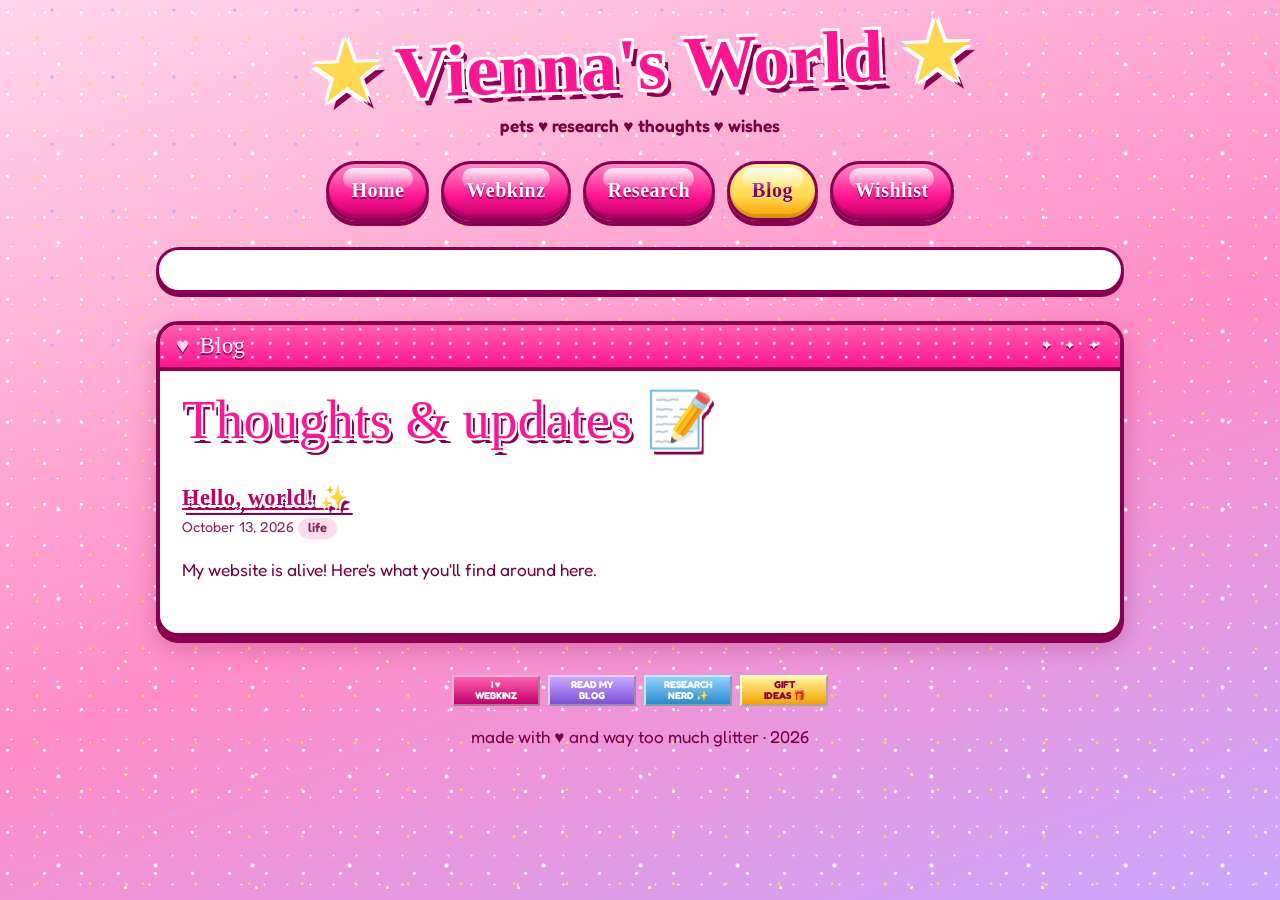
==== blog/index.html @ 93151ae9 "Sparkly pink Webkinz-nostalgia personal site Home, Webkinz, research, blog and wishlist pages with a" ====
<!doctype html>
<html lang="en">
<head>
  <meta charset="utf-8">
  <meta name="viewport" content="width=device-width, initial-scale=1">
  <title>Blog ✨ Vienna's World</title>
  <link rel="icon" href="../images/favicon.svg" type="image/svg+xml">
  <link rel="preconnect" href="https://fonts.googleapis.com">
  <link rel="preconnect" href="https://fonts.gstatic.com" crossorigin>
  <link href="https://fonts.googleapis.com/css2?family=Chewy&family=Fredoka:wght@400;600;700&display=swap" rel="stylesheet">
  <link rel="stylesheet" href="../css/style.css">
</head>
<body data-page="blog" data-root="../">
<div class="page">
  <div id="site-header"></div>
  <main>
    <section class="window">
      <h2 class="window-title">Blog <span class="dots" aria-hidden="true">✦ ✦ ✦</span></h2>
      <div class="window-body">
        <h1>Thoughts &amp; updates 📝</h1>
        <ul class="item-list" id="post-list"></ul>
      </div>
    </section>
  </main>
  <div id="site-footer"></div>
</div>
<script src="../js/data.js"></script>
<script src="../js/site.js"></script>
</body>
</html>
---- css/style.css ----
/* =========================================================
   ✨ Vienna's World — main stylesheet ✨
   Everything cute lives here. Start with the colors below:
   change a variable once and it updates the whole site.
   ========================================================= */

:root {
  /* pinks */
  --pink-50:  #fff0f7;
  --pink-100: #ffd6ea;
  --pink-200: #ffb3d9;
  --pink-300: #ff8cc6;
  --pink-400: #ff5fae;
  --pink-500: #ff1493;   /* same hot pink as the Shiny dashboard */
  --pink-700: #c2006b;
  --pink-900: #7a0044;   /* text color: dark enough to read on pink */

  /* accents */
  --lilac:  #c9a7ff;
  --sky:    #8fd3ff;
  --gold:   #ffd84d;
  --white:  #ffffff;

  --text:      var(--pink-900);
  --outline:   #8a0050;          /* chunky Webkinz-style outlines */
  --radius:    22px;
  --shadow:    0 6px 0 var(--outline), 0 10px 24px rgba(122, 0, 68, .25);

  --font-display: "Chewy", "Comic Sans MS", cursive;
  --font-body:    "Fredoka", "Trebuchet MS", sans-serif;
}

/* ---------- base ---------- */

* { box-sizing: border-box; }

html { scroll-behavior: smooth; }

body {
  margin: 0;
  min-height: 100vh;
  font-family: var(--font-body);
  font-size: 1.08rem;
  line-height: 1.6;
  color: var(--text);
  background-color: var(--pink-200);
  /* glitter: a few layers of tiny dots at different sizes */
  background-image:
    radial-gradient(circle at 20% 30%, rgba(255,255,255,.95) 0 1.2px, transparent 2px),
    radial-gradient(circle at 70% 80%, rgba(255,216,77,.9) 0 1px, transparent 1.8px),
    radial-gradient(circle at 50% 50%, rgba(255,255,255,.7) 0 .8px, transparent 1.4px),
    radial-gradient(circle at 85% 15%, rgba(201,167,255,.9) 0 1.2px, transparent 2px),
    linear-gradient(160deg, var(--pink-100), var(--pink-300) 55%, var(--lilac));
  background-size: 37px 41px, 53px 47px, 23px 29px, 61px 67px, 100% 100%;
  background-attachment: fixed;
}

/* twinkle layer on top of the glitter */
body::before {
  content: "";
  position: fixed;
  inset: 0;
  pointer-events: none;
  z-index: 0;
  background-image:
    radial-gradient(circle, rgba(255,255,255,1) 0 1.5px, transparent 2.5px),
    radial-gradient(circle, rgba(255,240,180,1) 0 1px, transparent 2px);
  background-size: 97px 89px, 131px 113px;
  background-position: 10px 20px, 60px 40px;
  animation: twinkle 3.5s ease-in-out infinite alternate;
}

@keyframes twinkle {
  from { opacity: .15; }
  to   { opacity: .9;  }
}

a { color: var(--pink-700); font-weight: 600; text-decoration-thickness: 2px; text-underline-offset: 3px; }
a:hover { color: var(--pink-500); }

img { max-width: 100%; }

h1, h2, h3 {
  font-family: var(--font-display);
  font-weight: 400;
  letter-spacing: .5px;
  line-height: 1.15;
  color: var(--pink-500);
  text-shadow:
    2px 2px 0 var(--white), -2px -2px 0 var(--white),
    2px -2px 0 var(--white), -2px 2px 0 var(--white),
    4px 5px 0 var(--outline);
}
h1 { font-size: clamp(2.2rem, 6vw, 3.4rem); margin: .2em 0; }
h2 { font-size: clamp(1.6rem, 4vw, 2.2rem); margin: .4em 0 .3em; }
h3 { font-size: 1.4rem; margin: .4em 0 .2em; }

/* ---------- layout ---------- */

.page {
  position: relative;
  z-index: 1;
  max-width: 1000px;
  margin: 0 auto;
  padding: 0 16px 48px;
}

.grid {
  display: grid;
  gap: 24px;
  grid-template-columns: repeat(auto-fit, minmax(260px, 1fr));
}

/* ---------- header + logo ---------- */

.site-header { text-align: center; padding: 28px 0 8px; }

.logo {
  display: inline-block;
  font-family: var(--font-display);
  font-size: clamp(2.6rem, 9vw, 4.6rem);
  line-height: 1;
  text-decoration: none;
  color: var(--pink-500);
  text-shadow:
    3px 3px 0 var(--white), -3px -3px 0 var(--white),
    3px -3px 0 var(--white), -3px 3px 0 var(--white),
    0 3px 0 var(--white), 0 -3px 0 var(--white),
    6px 8px 0 var(--outline);
  transform: rotate(-2deg);
  transition: transform .25s;
}
.logo:hover { color: var(--pink-400); transform: rotate(1deg) scale(1.04); }
.logo .star { display: inline-block; color: var(--gold); animation: spin 4s linear infinite; }

@keyframes spin { to { transform: rotate(360deg); } }

.tagline {
  margin: 10px 0 0;
  font-weight: 600;
  color: var(--pink-900);
}

/* ---------- glossy Webkinz-style buttons ---------- */

.nav {
  display: flex;
  flex-wrap: wrap;
  justify-content: center;
  gap: 12px;
  margin: 22px 0 18px;
}

.btn {
  position: relative;
  display: inline-block;
  padding: 10px 22px 12px;
  border: 3px solid var(--outline);
  border-radius: 999px;
  font-family: var(--font-display);
  font-size: 1.25rem;
  letter-spacing: .5px;
  color: var(--white);
  text-decoration: none;
  text-shadow: 0 2px 0 var(--outline);
  background: linear-gradient(to bottom, var(--pink-300), var(--pink-500) 60%, var(--pink-700));
  box-shadow: 0 5px 0 var(--outline), inset 0 -4px 0 rgba(0,0,0,.12);
  cursor: pointer;
  transition: transform .1s, box-shadow .1s, filter .2s;
}
/* the shiny highlight across the top */
.btn::after {
  content: "";
  position: absolute;
  top: 4px; left: 14%; right: 14%;
  height: 38%;
  border-radius: 999px;
  background: linear-gradient(rgba(255,255,255,.85), rgba(255,255,255,.1));
  pointer-events: none;
}
.btn:hover   { color: var(--white); filter: brightness(1.08) saturate(1.15); transform: translateY(-2px); }
.btn:active  { transform: translateY(4px); box-shadow: 0 1px 0 var(--outline); }
.btn.is-current { background: linear-gradient(to bottom, #fff59a, var(--gold) 60%, #f5a300); color: var(--outline); text-shadow: 0 1px 0 var(--white); }

.btn-sm { font-size: 1rem; padding: 6px 16px 8px; border-width: 2px; box-shadow: 0 3px 0 var(--outline); }
.btn-sky   { background: linear-gradient(to bottom, #c7ecff, var(--sky) 60%, #3fa9e6); }
.btn-lilac { background: linear-gradient(to bottom, #eadbff, var(--lilac) 60%, #9a6ef0); }

/* ---------- scrolling ticker ---------- */

.ticker {
  overflow: hidden;
  white-space: nowrap;
  border: 3px solid var(--outline);
  border-radius: 999px;
  background: var(--white);
  box-shadow: 0 4px 0 var(--outline);
  margin-bottom: 28px;
  font-weight: 600;
}
.ticker span {
  display: inline-block;
  padding: 6px 0 6px 100%;
  animation: scroll 22s linear infinite;
}
@keyframes scroll { to { transform: translateX(-100%); } }

/* ---------- windows (the main content boxes) ---------- */

.window {
  background: var(--white);
  border: 4px solid var(--outline);
  border-radius: var(--radius);
  box-shadow: var(--shadow);
  margin-bottom: 28px;
  overflow: hidden;
}
.window-title {
  display: flex;
  align-items: center;
  gap: 10px;
  margin: 0;
  padding: 8px 16px;
  font-family: var(--font-display);
  font-size: 1.4rem;
  font-weight: 400;
  color: var(--white);
  text-shadow: 0 2px 0 var(--outline);
  background:
    radial-gradient(circle at 12% 30%, rgba(255,255,255,.8) 0 1px, transparent 2px) 0 0 / 18px 14px,
    linear-gradient(var(--pink-400), var(--pink-500));
  border-bottom: 4px solid var(--outline);
}
.window-title::before { content: "♥"; color: var(--pink-100); }
.window-title .dots { margin-left: auto; letter-spacing: 4px; font-size: .9rem; }
.window-body { padding: 18px 22px; }
.window-body > :first-child { margin-top: 0; }
.window-body > :last-child  { margin-bottom: 0; }

.window.sky   .window-title { background: linear-gradient(#b8e6ff, var(--sky)); }
.window.lilac .window-title { background: linear-gradient(#e2d0ff, var(--lilac)); }

/* ---------- pet adoption cards ---------- */

.pet-card {
  position: relative;
  text-align: center;
  background: var(--pink-50);
  border: 3px dashed var(--pink-400);
  border-radius: var(--radius);
  padding: 18px 16px 16px;
  transition: transform .2s;
}
.pet-card:hover { transform: rotate(-1.5deg) scale(1.03); }
.pet-card .emoji { font-size: 3.4rem; line-height: 1; display: block; }
.pet-card img { width: 140px; height: 140px; object-fit: cover; border-radius: 50%; border: 4px solid var(--white); box-shadow: 0 0 0 3px var(--pink-400); }
.pet-card h3 { margin-bottom: 4px; }
.pet-card .ribbon {
  position: absolute;
  top: 10px; right: -6px;
  padding: 2px 12px;
  background: var(--gold);
  color: var(--outline);
  font-weight: 700;
  font-size: .8rem;
  border: 2px solid var(--outline);
  border-radius: 6px 0 0 6px;
}
.pet-facts { list-style: none; padding: 0; margin: 8px 0 0; font-size: .95rem; }
.pet-facts li { padding: 2px 0; }

/* ---------- stat bubbles ---------- */

.stats { display: flex; flex-wrap: wrap; gap: 14px; justify-content: center; }
.stat {
  min-width: 130px;
  text-align: center;
  padding: 10px 16px;
  background: var(--pink-50);
  border: 3px solid var(--pink-400);
  border-radius: 18px;
}
.stat b { display: block; font-family: var(--font-display); font-weight: 400; font-size: 2rem; color: var(--pink-500); }

/* ---------- lists: research, blog, wishlist ---------- */

.item-list { list-style: none; padding: 0; margin: 0; }
.item-list > li {
  padding: 14px 0;
  border-bottom: 3px dotted var(--pink-200);
}
.item-list > li:last-child { border-bottom: 0; }
.item-list .meta { font-size: .9rem; opacity: .85; }
.item-list .actions { display: flex; flex-wrap: wrap; gap: 8px; margin-top: 8px; }

.tag {
  display: inline-block;
  padding: 0 10px;
  margin-right: 4px;
  font-size: .8rem;
  font-weight: 600;
  background: var(--pink-100);
  border-radius: 999px;
}

.wish-filters { display: flex; flex-wrap: wrap; gap: 8px; margin-bottom: 8px; }
.wish-filters button { font-family: var(--font-body); }
.wish-price { font-weight: 700; color: var(--pink-500); }
.wish-priority { color: var(--gold); text-shadow: 0 1px 0 var(--outline); letter-spacing: 2px; }

.note {
  padding: 12px 16px;
  background: #fffbe0;
  border: 3px solid var(--gold);
  border-radius: 16px;
}

/* ---------- blog post body ---------- */

.post-body p { margin: 0 0 1em; }
.post-body img { border-radius: 16px; border: 4px solid var(--pink-200); }
.post-body blockquote {
  margin: 1em 0;
  padding: 8px 18px;
  border-left: 6px solid var(--pink-300);
  background: var(--pink-50);
  border-radius: 0 16px 16px 0;
}

/* ---------- embedded dashboard ---------- */

.embed {
  width: 100%;
  height: 720px;
  border: 0;
  border-radius: 14px;
  background: var(--pink-50);
}

/* ---------- footer + 88x31 buttons ---------- */

.site-footer { text-align: center; padding: 10px 0 30px; position: relative; z-index: 1; }
.badges { display: flex; flex-wrap: wrap; justify-content: center; gap: 8px; margin-bottom: 12px; }
.badge {
  width: 88px; height: 31px;
  display: inline-flex; align-items: center; justify-content: center;
  font: 700 10px/1.1 var(--font-body);
  text-align: center;
  text-transform: uppercase;
  color: var(--white);
  text-decoration: none;
  border: 2px outset var(--pink-200);
  background: linear-gradient(var(--pink-400), var(--pink-700));
}
.badge:nth-child(2) { background: linear-gradient(var(--lilac), #7b4fd6); border-color: #e2d0ff; }
.badge:nth-child(3) { background: linear-gradient(var(--sky), #2a8ccf); border-color: #c7ecff; }
.badge:nth-child(4) { background: linear-gradient(#fff59a, #f5a300); color: var(--outline); border-color: #fffbe0; }
.badge:hover { color: var(--white); filter: brightness(1.1); }

/* ---------- sparkle cursor trail (made in js/site.js) ---------- */

.sparkle {
  position: fixed;
  z-index: 9999;
  pointer-events: none;
  font-size: 16px;
  transform: translate(-50%, -50%);
  animation: sparkle-fade .8s ease-out forwards;
}
@keyframes sparkle-fade {
  from { opacity: 1; transform: translate(-50%, -50%) scale(1) rotate(0deg); }
  to   { opacity: 0; transform: translate(-50%, 20px) scale(.3) rotate(180deg); }
}

/* ---------- small screens ---------- */

@media (max-width: 600px) {
  .window-body { padding: 14px 16px; }
  .embed { height: 560px; }
  .btn { font-size: 1.1rem; padding: 8px 16px 10px; }
}

/* people who've asked their device for less motion get a calmer site */
@media (prefers-reduced-motion: reduce) {
  *, *::before, *::after { animation: none !important; transition: none !important; }
  .ticker span { padding-left: 16px; }
}
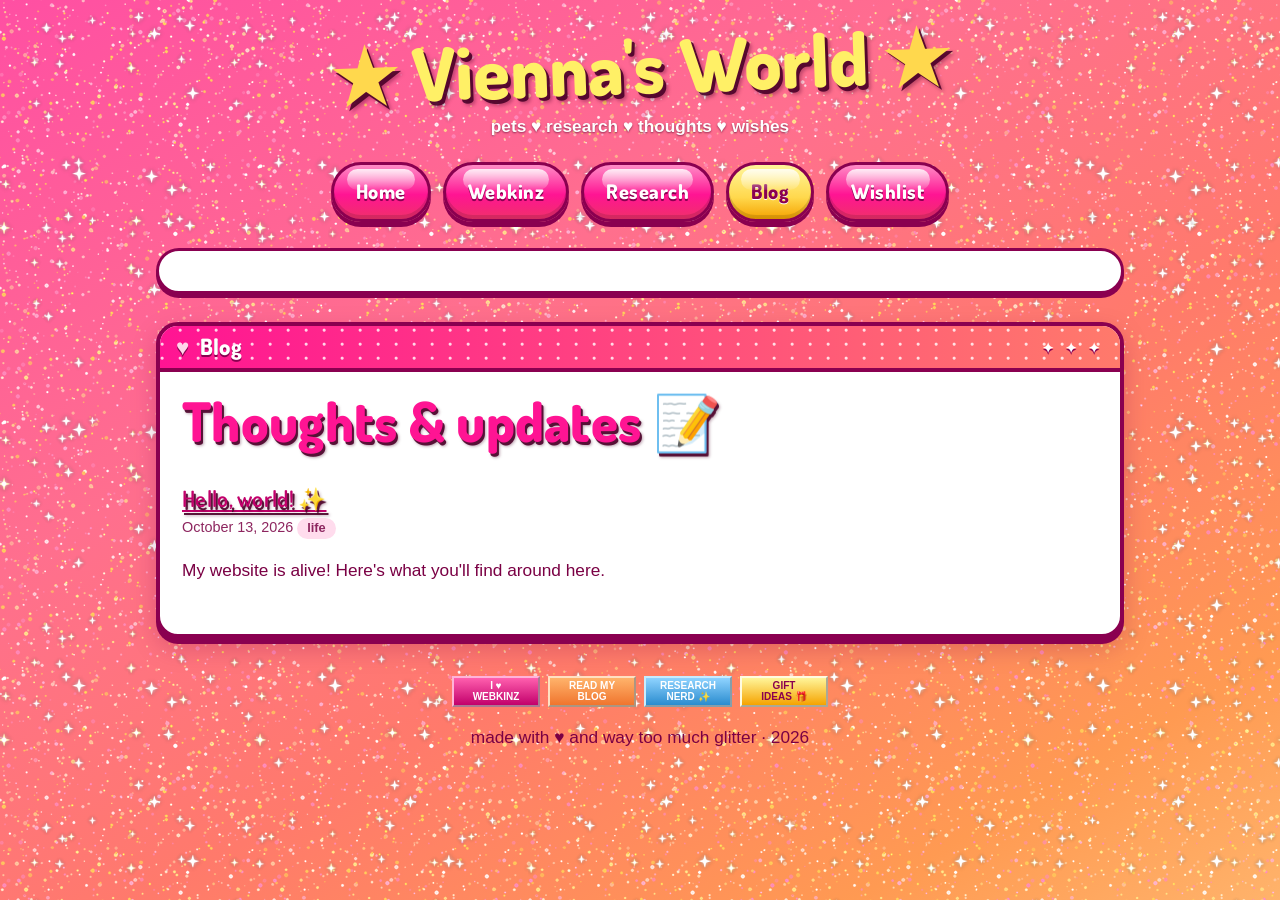
==== commit 8ba08f98: "Pink-orange glitter, eStore-style headers, magic wand cursor, birthday banner Co-Authored-By: Claude" ====
--- a/blog/index.html
+++ b/blog/index.html
@@ -7,7 +7,7 @@
   <link rel="icon" href="../images/favicon.svg" type="image/svg+xml">
   <link rel="preconnect" href="https://fonts.googleapis.com">
   <link rel="preconnect" href="https://fonts.gstatic.com" crossorigin>
-  <link href="https://fonts.googleapis.com/css2?family=Chewy&family=Fredoka:wght@400;600;700&display=swap" rel="stylesheet">
+  <link href="https://fonts.googleapis.com/css2?family=Dosis:wght@600;700;800&display=swap" rel="stylesheet">
   <link rel="stylesheet" href="../css/style.css">
 </head>
 <body data-page="blog" data-root="../">
--- a/css/style.css
+++ b/css/style.css
@@ -16,7 +16,8 @@
   --pink-900: #7a0044;   /* text color: dark enough to read on pink */
 
   /* accents */
-  --lilac:  #c9a7ff;
+  --coral:  #ff7a6b;
+  --peach:  #ffb36b;
   --sky:    #8fd3ff;
   --gold:   #ffd84d;
   --white:  #ffffff;
@@ -26,8 +27,11 @@
   --radius:    22px;
   --shadow:    0 6px 0 var(--outline), 0 10px 24px rgba(122, 0, 68, .25);
 
-  --font-display: "Chewy", "Comic Sans MS", cursive;
-  --font-body:    "Fredoka", "Trebuchet MS", sans-serif;
+  /* headers: Dosis is the closest free match to the Ganz eStore headers */
+  --font-display: "Dosis", "Arial Rounded MT Bold", "Trebuchet MS", sans-serif;
+  --font-body:    "Trebuchet MS", "Lucida Grande", "Lucida Sans Unicode", Tahoma, sans-serif;
+  /* the eStore look: solid letters with a soft dark drop shadow */
+  --title-shadow: 2px 3px 0 rgba(74, 0, 40, .9), 3px 4px 3px rgba(74, 0, 40, .35);
 }
 
 /* ---------- base ---------- */
@@ -43,36 +47,37 @@
   font-size: 1.08rem;
   line-height: 1.6;
   color: var(--text);
-  background-color: var(--pink-200);
-  /* glitter: a few layers of tiny dots at different sizes */
+  background-color: #ff6f8e;
+  /* real glitter flecks over a pink → coral → orange gradient */
   background-image:
-    radial-gradient(circle at 20% 30%, rgba(255,255,255,.95) 0 1.2px, transparent 2px),
-    radial-gradient(circle at 70% 80%, rgba(255,216,77,.9) 0 1px, transparent 1.8px),
-    radial-gradient(circle at 50% 50%, rgba(255,255,255,.7) 0 .8px, transparent 1.4px),
-    radial-gradient(circle at 85% 15%, rgba(201,167,255,.9) 0 1.2px, transparent 2px),
-    linear-gradient(160deg, var(--pink-100), var(--pink-300) 55%, var(--lilac));
-  background-size: 37px 41px, 53px 47px, 23px 29px, 61px 67px, 100% 100%;
-  background-attachment: fixed;
-}
-
-/* twinkle layer on top of the glitter */
-body::before {
+    url("../images/bg/glitter.png"),
+    linear-gradient(150deg, #ff4fa3 0%, #ff6f8e 35%, var(--coral) 60%, #ff9a52 85%, var(--peach) 100%);
+  background-size: 256px 256px, 100% 100%;
+  background-attachment: scroll, fixed;
+  cursor: url("../images/cursors/wand.png") 6 6, auto;
+}
+
+/* twinkle layers: two sets of star glints fading in and out at different times */
+body::before, body::after {
   content: "";
   position: fixed;
   inset: 0;
   pointer-events: none;
   z-index: 0;
-  background-image:
-    radial-gradient(circle, rgba(255,255,255,1) 0 1.5px, transparent 2.5px),
-    radial-gradient(circle, rgba(255,240,180,1) 0 1px, transparent 2px);
-  background-size: 97px 89px, 131px 113px;
-  background-position: 10px 20px, 60px 40px;
-  animation: twinkle 3.5s ease-in-out infinite alternate;
-}
+  background: url("../images/bg/glints.png") 0 0 / 256px 256px;
+  animation: twinkle 2.6s ease-in-out infinite alternate;
+}
+body::after {
+  background-position: 128px 90px;
+  background-size: 200px 200px;
+  animation-delay: -1.3s;
+}
+
+a, button, summary, [tabindex], .btn { cursor: url("../images/cursors/wand.png") 6 6, pointer; }
 
 @keyframes twinkle {
-  from { opacity: .15; }
-  to   { opacity: .9;  }
+  from { opacity: 0; }
+  to   { opacity: 1; }
 }
 
 a { color: var(--pink-700); font-weight: 600; text-decoration-thickness: 2px; text-underline-offset: 3px; }
@@ -82,14 +87,11 @@
 
 h1, h2, h3 {
   font-family: var(--font-display);
-  font-weight: 400;
-  letter-spacing: .5px;
+  font-weight: 800;
+  letter-spacing: .3px;
   line-height: 1.15;
   color: var(--pink-500);
-  text-shadow:
-    2px 2px 0 var(--white), -2px -2px 0 var(--white),
-    2px -2px 0 var(--white), -2px 2px 0 var(--white),
-    4px 5px 0 var(--outline);
+  text-shadow: var(--title-shadow);
 }
 h1 { font-size: clamp(2.2rem, 6vw, 3.4rem); margin: .2em 0; }
 h2 { font-size: clamp(1.6rem, 4vw, 2.2rem); margin: .4em 0 .3em; }
@@ -118,27 +120,26 @@
 .logo {
   display: inline-block;
   font-family: var(--font-display);
-  font-size: clamp(2.6rem, 9vw, 4.6rem);
+  font-size: clamp(2rem, 8.5vw, 4.6rem);
   line-height: 1;
+  white-space: nowrap;
   text-decoration: none;
-  color: var(--pink-500);
-  text-shadow:
-    3px 3px 0 var(--white), -3px -3px 0 var(--white),
-    3px -3px 0 var(--white), -3px 3px 0 var(--white),
-    0 3px 0 var(--white), 0 -3px 0 var(--white),
-    6px 8px 0 var(--outline);
+  font-weight: 800;
+  color: #fff066;
+  text-shadow: 3px 4px 0 rgba(74, 0, 40, .9), 5px 6px 4px rgba(74, 0, 40, .35);
   transform: rotate(-2deg);
   transition: transform .25s;
 }
-.logo:hover { color: var(--pink-400); transform: rotate(1deg) scale(1.04); }
+.logo:hover { color: #fff7a8; transform: rotate(1deg) scale(1.04); }
 .logo .star { display: inline-block; color: var(--gold); animation: spin 4s linear infinite; }
 
 @keyframes spin { to { transform: rotate(360deg); } }
 
 .tagline {
   margin: 10px 0 0;
-  font-weight: 600;
-  color: var(--pink-900);
+  font-weight: 700;
+  color: var(--white);
+  text-shadow: 0 1px 2px rgba(74, 0, 40, .6);
 }
 
 /* ---------- glossy Webkinz-style buttons ---------- */
@@ -158,12 +159,13 @@
   border: 3px solid var(--outline);
   border-radius: 999px;
   font-family: var(--font-display);
+  font-weight: 800;
   font-size: 1.25rem;
   letter-spacing: .5px;
   color: var(--white);
   text-decoration: none;
   text-shadow: 0 2px 0 var(--outline);
-  background: linear-gradient(to bottom, var(--pink-300), var(--pink-500) 60%, var(--pink-700));
+  background: linear-gradient(to bottom, var(--pink-300), var(--pink-500) 55%, #f0306a);
   box-shadow: 0 5px 0 var(--outline), inset 0 -4px 0 rgba(0,0,0,.12);
   cursor: pointer;
   transition: transform .1s, box-shadow .1s, filter .2s;
@@ -184,7 +186,7 @@
 
 .btn-sm { font-size: 1rem; padding: 6px 16px 8px; border-width: 2px; box-shadow: 0 3px 0 var(--outline); }
 .btn-sky   { background: linear-gradient(to bottom, #c7ecff, var(--sky) 60%, #3fa9e6); }
-.btn-lilac { background: linear-gradient(to bottom, #eadbff, var(--lilac) 60%, #9a6ef0); }
+.btn-peach { background: linear-gradient(to bottom, #ffd9b0, var(--peach) 60%, #f08a2e); }
 
 /* ---------- scrolling ticker ---------- */
 
@@ -223,12 +225,12 @@
   padding: 8px 16px;
   font-family: var(--font-display);
   font-size: 1.4rem;
-  font-weight: 400;
+  font-weight: 800;
   color: var(--white);
   text-shadow: 0 2px 0 var(--outline);
   background:
     radial-gradient(circle at 12% 30%, rgba(255,255,255,.8) 0 1px, transparent 2px) 0 0 / 18px 14px,
-    linear-gradient(var(--pink-400), var(--pink-500));
+    linear-gradient(90deg, var(--pink-500), var(--coral));
   border-bottom: 4px solid var(--outline);
 }
 .window-title::before { content: "♥"; color: var(--pink-100); }
@@ -238,7 +240,7 @@
 .window-body > :last-child  { margin-bottom: 0; }
 
 .window.sky   .window-title { background: linear-gradient(#b8e6ff, var(--sky)); }
-.window.lilac .window-title { background: linear-gradient(#e2d0ff, var(--lilac)); }
+.window.peach .window-title { background: linear-gradient(90deg, var(--coral), var(--peach)); }
 
 /* ---------- pet adoption cards ---------- */
 
@@ -253,7 +255,7 @@
 }
 .pet-card:hover { transform: rotate(-1.5deg) scale(1.03); }
 .pet-card .emoji { font-size: 3.4rem; line-height: 1; display: block; }
-.pet-card img { width: 140px; height: 140px; object-fit: cover; border-radius: 50%; border: 4px solid var(--white); box-shadow: 0 0 0 3px var(--pink-400); }
+.pet-card img { display: block; margin: 0 auto; width: 140px; height: 140px; object-fit: cover; border-radius: 14px; border: 4px solid var(--white); box-shadow: 0 0 0 3px var(--pink-400); }
 .pet-card h3 { margin-bottom: 4px; }
 .pet-card .ribbon {
   position: absolute;
@@ -269,6 +271,13 @@
 .pet-facts { list-style: none; padding: 0; margin: 8px 0 0; font-size: .95rem; }
 .pet-facts li { padding: 2px 0; }
 
+/* a tighter grid for the whole pet family */
+.pet-grid { grid-template-columns: repeat(auto-fill, minmax(140px, 1fr)); gap: 12px; }
+.pet-grid .pet-card { padding: 12px 10px; }
+.pet-grid .pet-card .emoji { font-size: 2.6rem; }
+.pet-grid .pet-card img { width: 110px; height: 110px; }
+.pet-grid .pet-facts { font-size: .85rem; }
+
 /* ---------- stat bubbles ---------- */
 
 .stats { display: flex; flex-wrap: wrap; gap: 14px; justify-content: center; }
@@ -280,7 +289,7 @@
   border: 3px solid var(--pink-400);
   border-radius: 18px;
 }
-.stat b { display: block; font-family: var(--font-display); font-weight: 400; font-size: 2rem; color: var(--pink-500); }
+.stat b { display: block; font-family: var(--font-display); font-weight: 800; font-size: 2rem; color: var(--pink-500); }
 
 /* ---------- lists: research, blog, wishlist ---------- */
 
@@ -327,15 +336,78 @@
   border-radius: 0 16px 16px 0;
 }
 
-/* ---------- embedded dashboard ---------- */
-
-.embed {
-  width: 100%;
-  height: 720px;
-  border: 0;
-  border-radius: 14px;
-  background: var(--pink-50);
-}
+/* ---------- webkinz charts ---------- */
+
+.legend { display: flex; flex-wrap: wrap; gap: 6px 16px; list-style: none; padding: 0; margin: 0 0 14px; font-weight: 600; font-size: .95rem; }
+.legend li { display: flex; align-items: center; gap: 6px; }
+.swatch { width: 16px; height: 16px; border-radius: 5px; background: var(--c); border: 2px solid var(--outline); }
+
+/* hover / tap a bar to see its number */
+[data-tip] { position: relative; outline: none; }
+[data-tip]:hover::after, [data-tip]:focus-visible::after, [data-tip]:focus::after {
+  content: attr(data-tip);
+  position: absolute;
+  left: 50%; bottom: calc(100% + 6px);
+  transform: translateX(-50%);
+  z-index: 5;
+  white-space: nowrap;
+  padding: 4px 10px;
+  font-size: .9rem; font-weight: 600;
+  color: var(--white);
+  background: var(--outline);
+  border-radius: 999px;
+  pointer-events: none;
+}
+
+.column-chart { position: relative; padding-left: 26px; margin-top: 18px; }
+.ticks { position: absolute; left: 0; right: 0; top: 0; height: 220px; }
+.tick {
+  position: absolute; left: 0; right: 0;
+  transform: translateY(50%);
+  font-size: .75rem; line-height: 1;
+  color: var(--pink-900); opacity: .7;
+}
+.tick::after { content: ""; position: absolute; left: 26px; right: 0; top: 50%; border-top: 2px dotted var(--pink-200); }
+.bars { position: relative; display: flex; }
+.bar-col { flex: 1; min-width: 0; display: flex; flex-direction: column; align-items: center; cursor: default; }
+.bar-col[data-tip]::after { bottom: auto; top: -8px; }
+.bar-track { position: relative; width: 100%; height: 220px; display: flex; align-items: flex-end; justify-content: center; border-bottom: 3px solid var(--outline); }
+.bar {
+  width: min(70%, 36px);
+  background: linear-gradient(90deg, rgba(255,255,255,.45), transparent 45%), var(--c);
+  border: 2px solid var(--outline);
+  border-bottom: 0;
+  border-radius: 8px 8px 0 0;
+  transition: filter .15s, transform .15s;
+  transform-origin: bottom;
+}
+.bar-col:hover .bar, .bar-col:focus .bar { filter: brightness(1.12); transform: scaleY(1.03); }
+.bar-label { display: flex; flex-direction: column; align-items: center; margin-top: 4px; font-size: .78rem; line-height: 1.2; text-align: center; }
+.bar-label .sym { font-size: 1.1rem; }
+.bar-label .name { max-width: 100%; overflow: hidden; text-overflow: ellipsis; }
+
+.hbar-chart { display: grid; gap: 10px; }
+.hbar-row { display: grid; grid-template-columns: 7.5em 1fr 2em; align-items: center; gap: 8px; }
+.hbar-label { display: flex; align-items: center; gap: 4px; font-weight: 600; }
+.el-icon { width: 28px; height: 28px; object-fit: contain; image-rendering: pixelated; vertical-align: middle; }
+.hbar-track { height: 26px; border-radius: 999px; background: var(--pink-50); border: 2px solid var(--pink-200); overflow: hidden; }
+.hbar {
+  height: 100%;
+  background: linear-gradient(rgba(255,255,255,.45), transparent 55%), var(--c);
+  border-right: 2px solid var(--outline);
+  border-radius: 999px;
+}
+.hbar-value { font-family: var(--font-display); font-weight: 800; font-size: 1.3rem; color: var(--pink-900); }
+
+.chart-table { margin-top: 14px; font-size: .95rem; }
+.chart-table summary { cursor: pointer; font-weight: 600; color: var(--pink-700); }
+.chart-table table { margin-top: 8px; border-collapse: collapse; }
+.chart-table caption { text-align: left; font-weight: 600; padding-bottom: 4px; }
+.chart-table th, .chart-table td { padding: 2px 14px 2px 0; text-align: left; }
+.chart-table td { font-variant-numeric: tabular-nums; }
+
+.stat-emoji { display: block; font-size: 1.8rem; line-height: 1.1; }
+#group-tiles .stat { min-width: 88px; padding: 8px 10px; }
 
 /* ---------- footer + 88x31 buttons ---------- */
 
@@ -352,31 +424,49 @@
   border: 2px outset var(--pink-200);
   background: linear-gradient(var(--pink-400), var(--pink-700));
 }
-.badge:nth-child(2) { background: linear-gradient(var(--lilac), #7b4fd6); border-color: #e2d0ff; }
+.badge:nth-child(2) { background: linear-gradient(var(--peach), #f0752e); border-color: #ffe0c2; }
 .badge:nth-child(3) { background: linear-gradient(var(--sky), #2a8ccf); border-color: #c7ecff; }
 .badge:nth-child(4) { background: linear-gradient(#fff59a, #f5a300); color: var(--outline); border-color: #fffbe0; }
 .badge:hover { color: var(--white); filter: brightness(1.1); }
 
-/* ---------- sparkle cursor trail (made in js/site.js) ---------- */
+/* ---------- wand trail + click sparkles (made in js/site.js) ---------- */
 
 .sparkle {
   position: fixed;
   z-index: 9999;
   pointer-events: none;
-  font-size: 16px;
+  line-height: 1;
+  text-shadow: 0 0 2px rgba(138, 0, 80, .7);
   transform: translate(-50%, -50%);
-  animation: sparkle-fade .8s ease-out forwards;
-}
-@keyframes sparkle-fade {
+  animation: sparkle-drift .9s ease-out forwards;
+}
+.sparkle.burst { animation: sparkle-burst .7s ease-out forwards; }
+@keyframes sparkle-drift {
   from { opacity: 1; transform: translate(-50%, -50%) scale(1) rotate(0deg); }
-  to   { opacity: 0; transform: translate(-50%, 20px) scale(.3) rotate(180deg); }
-}
+  to   { opacity: 0; transform: translate(calc(-50% + var(--dx)), calc(-50% + var(--dy))) scale(.4) rotate(160deg); }
+}
+@keyframes sparkle-burst {
+  from { opacity: 1; transform: translate(-50%, -50%) scale(.6); }
+  to   { opacity: 0; transform: translate(calc(-50% + var(--dx)), calc(-50% + var(--dy))) scale(1.1) rotate(90deg); }
+}
+
+/* ---------- birthday banner ---------- */
+
+.window.birthday { text-align: center; }
+.window.birthday .window-title { background: linear-gradient(90deg, #ffd84d, var(--peach), var(--pink-400)); color: var(--outline); text-shadow: 0 1px 0 var(--white); }
+.birthday-pics { display: flex; justify-content: center; gap: 12px; flex-wrap: wrap; }
+.birthday-pics img { width: 110px; height: 110px; object-fit: cover; border-radius: 14px; border: 4px solid var(--white); box-shadow: 0 0 0 3px var(--pink-400); animation: bounce 1.6s ease-in-out infinite; }
+.birthday-pics .emoji { font-size: 3.6rem; animation: bounce 1.6s ease-in-out infinite; }
+.birthday-text { font-family: var(--font-display); font-weight: 800; font-size: clamp(1.5rem, 4vw, 2.1rem); color: var(--pink-500); text-shadow: var(--title-shadow); margin: 10px 0 0; }
+@keyframes bounce { 50% { transform: translateY(-8px) rotate(-3deg); } }
 
 /* ---------- small screens ---------- */
 
 @media (max-width: 600px) {
   .window-body { padding: 14px 16px; }
-  .embed { height: 560px; }
+  .bar-label .name { display: none; }
+  .column-chart { padding-left: 20px; }
+  .tick::after { left: 20px; }
   .btn { font-size: 1.1rem; padding: 8px 16px 10px; }
 }
 
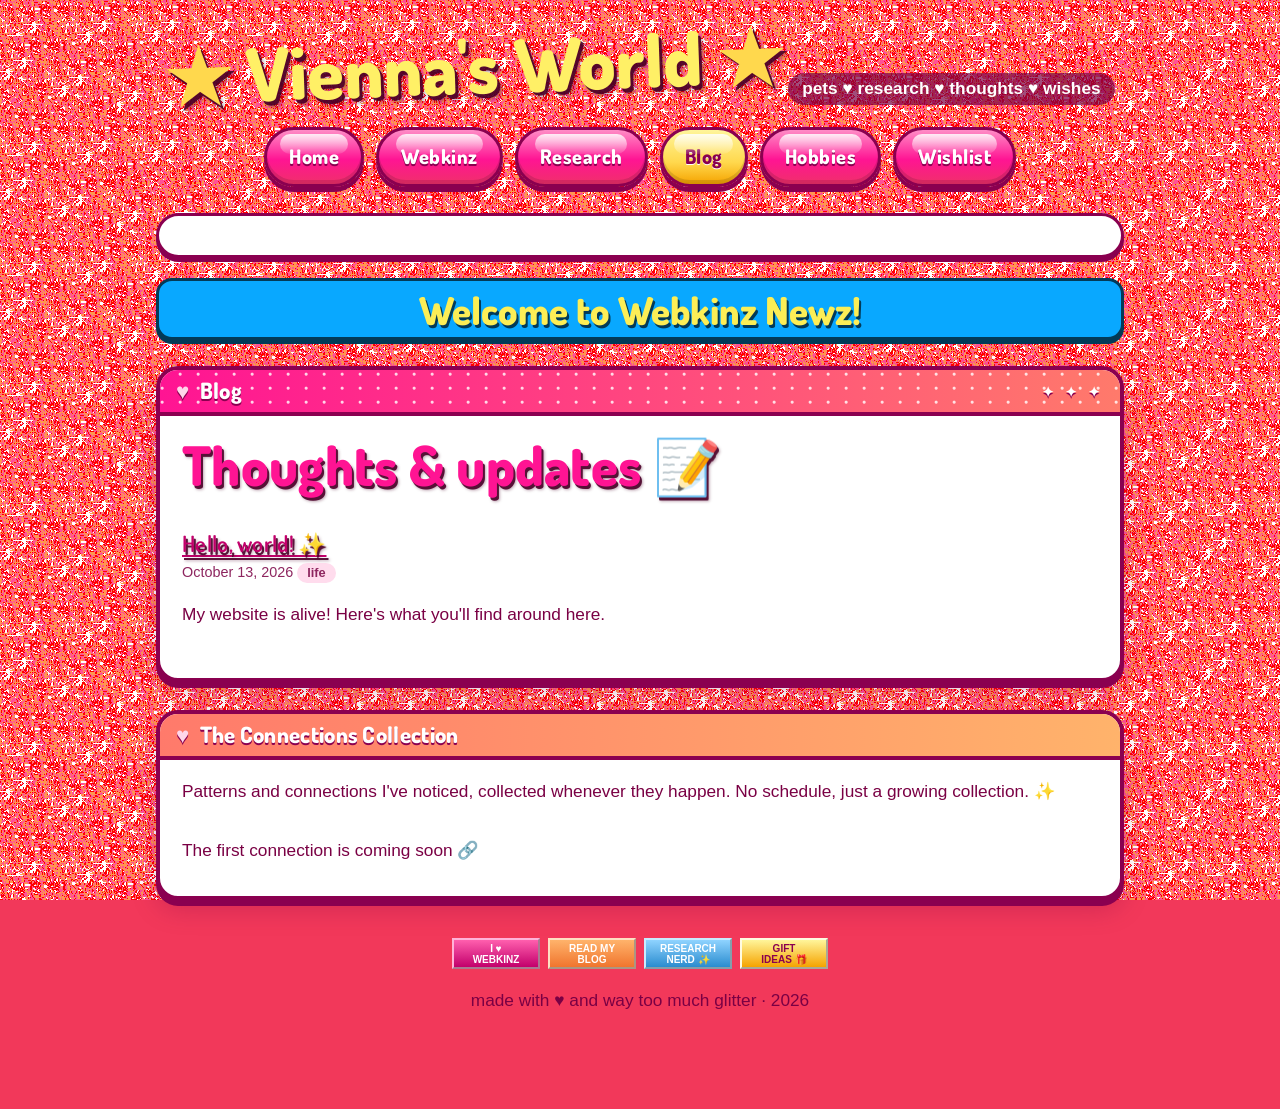
==== commit a835920c: "Red glitter background, snowglobe glitter jar, birthday banner styles, connections on the blog, remo" ====
--- a/blog/index.html
+++ b/blog/index.html
@@ -21,6 +21,14 @@
         <ul class="item-list" id="post-list"></ul>
       </div>
     </section>
+
+    <section class="window peach">
+      <h2 class="window-title">The Connections Collection</h2>
+      <div class="window-body">
+        <p>Patterns and connections I've noticed, collected whenever they happen. No schedule, just a growing collection. ✨</p>
+        <ul class="item-list" data-series="Connections" data-empty="The first connection is coming soon 🔗"></ul>
+      </div>
+    </section>
   </main>
   <div id="site-footer"></div>
 </div>
--- a/css/style.css
+++ b/css/style.css
@@ -47,38 +47,21 @@
   font-size: 1.08rem;
   line-height: 1.6;
   color: var(--text);
-  background-color: #ff6f8e;
-  /* real glitter flecks over a pink → coral → orange gradient */
-  background-image:
-    url("../images/bg/glitter.png"),
-    linear-gradient(150deg, #ff4fa3 0%, #ff6f8e 35%, var(--coral) 60%, #ff9a52 85%, var(--peach) 100%);
-  background-size: 256px 256px, 100% 100%;
-  background-attachment: scroll, fixed;
+  background-color: #f2385a;
   cursor: url("../images/cursors/wand.png") 6 6, auto;
 }
 
-/* twinkle layers: two sets of star glints fading in and out at different times */
-body::before, body::after {
+/* nostalgic animated glitter tile over the whole page */
+body::before {
   content: "";
   position: fixed;
   inset: 0;
   pointer-events: none;
   z-index: 0;
-  background: url("../images/bg/glints.png") 0 0 / 256px 256px;
-  animation: twinkle 2.6s ease-in-out infinite alternate;
-}
-body::after {
-  background-position: 128px 90px;
-  background-size: 200px 200px;
-  animation-delay: -1.3s;
+  background: url("../images/bg/glitter-red.gif") 0 0 / 240px 120px;
 }
 
 a, button, summary, [tabindex], .btn { cursor: url("../images/cursors/wand.png") 6 6, pointer; }
-
-@keyframes twinkle {
-  from { opacity: 0; }
-  to   { opacity: 1; }
-}
 
 a { color: var(--pink-700); font-weight: 600; text-decoration-thickness: 2px; text-underline-offset: 3px; }
 a:hover { color: var(--pink-500); }
@@ -136,10 +119,13 @@
 @keyframes spin { to { transform: rotate(360deg); } }
 
 .tagline {
-  margin: 10px 0 0;
+  display: inline-block;
+  margin: 12px 0 0;
+  padding: 2px 14px;
   font-weight: 700;
   color: var(--white);
-  text-shadow: 0 1px 2px rgba(74, 0, 40, .6);
+  background: rgba(122, 0, 68, .7);
+  border-radius: 999px;
 }
 
 /* ---------- glossy Webkinz-style buttons ---------- */
@@ -440,25 +426,177 @@
   transform: translate(-50%, -50%);
   animation: sparkle-drift .9s ease-out forwards;
 }
-.sparkle.burst { animation: sparkle-burst .7s ease-out forwards; }
 @keyframes sparkle-drift {
   from { opacity: 1; transform: translate(-50%, -50%) scale(1) rotate(0deg); }
   to   { opacity: 0; transform: translate(calc(-50% + var(--dx)), calc(-50% + var(--dy))) scale(.4) rotate(160deg); }
 }
-@keyframes sparkle-burst {
-  from { opacity: 1; transform: translate(-50%, -50%) scale(.6); }
-  to   { opacity: 0; transform: translate(calc(-50% + var(--dx)), calc(-50% + var(--dy))) scale(1.1) rotate(90deg); }
+
+.fireworks { position: fixed; inset: 0; width: 100%; height: 100%; pointer-events: none; z-index: 9998; }
+
+/* ---------- Kinzville sign (styled like the Ganz eStore page titles) ---------- */
+
+.kinz-sign {
+  margin: -8px 0 26px;
+  padding: 6px 18px 4px;
+  text-align: center;
+  font-family: "webkinz_bookregular", var(--font-display);
+  font-weight: 800;
+  font-size: clamp(1.6rem, 5vw, 2.4rem);
+  line-height: 1.2;
+  color: #FCEE56;
+  text-shadow: 2px 3px 0 #033a57;
+  background: #09a8ff;
+  border: 3px solid #033a57;
+  border-radius: 16px;
+  box-shadow: 0 4px 0 #033a57;
 }
 
 /* ---------- birthday banner ---------- */
 
-.window.birthday { text-align: center; }
-.window.birthday .window-title { background: linear-gradient(90deg, #ffd84d, var(--peach), var(--pink-400)); color: var(--outline); text-shadow: 0 1px 0 var(--white); }
-.birthday-pics { display: flex; justify-content: center; gap: 12px; flex-wrap: wrap; }
-.birthday-pics img { width: 110px; height: 110px; object-fit: cover; border-radius: 14px; border: 4px solid var(--white); box-shadow: 0 0 0 3px var(--pink-400); animation: bounce 1.6s ease-in-out infinite; }
+.bday {
+  position: relative;
+  overflow: hidden;
+  margin-bottom: 28px;
+  padding: 0 16px 20px;
+  text-align: center;
+  background: linear-gradient(#fffbe0, var(--white) 40%);
+  border: 4px solid var(--outline);
+  border-radius: var(--radius);
+  box-shadow: var(--shadow);
+}
+/* a string of party flags across the top */
+.bunting {
+  display: flex;
+  justify-content: space-between;
+  margin: 0 -16px 6px;
+  padding: 0 4px;
+  border-top: 3px solid var(--outline);
+}
+.flag {
+  width: 7%;
+  aspect-ratio: 1 / 1.15;
+  clip-path: polygon(0 0, 100% 0, 50% 100%);
+  animation: flutter 2.4s ease-in-out infinite;
+  transform-origin: top center;
+}
+.flag:nth-child(odd) { animation-delay: -1.2s; }
+.f0 { background: var(--pink-500); } .f1 { background: var(--gold); } .f2 { background: #09a8ff; }
+.f3 { background: var(--coral); } .f4 { background: #00b67e; }
+@keyframes flutter { 50% { transform: rotate(4deg) scaleY(.92); } }
+
+/* the ribbon banner with folded tails */
+.ribbon { position: relative; display: inline-block; margin: 8px 34px 14px; }
+.ribbon span {
+  position: relative;
+  z-index: 1;
+  display: inline-block;
+  padding: 8px 28px 6px;
+  font-family: var(--font-display);
+  font-weight: 800;
+  font-size: clamp(1.5rem, 5vw, 2.4rem);
+  color: #FCEE56;
+  text-shadow: 2px 3px 0 var(--outline);
+  background: linear-gradient(var(--pink-400), var(--pink-500) 60%, #e0107e);
+  border: 3px solid var(--outline);
+}
+.ribbon::before, .ribbon::after {
+  content: "";
+  position: absolute;
+  top: 14px; bottom: -10px;
+  width: 44px;
+  background: #c2006b;
+  border: 3px solid var(--outline);
+  z-index: 0;
+}
+.ribbon::before { left: -30px;  clip-path: polygon(0 0, 100% 0, 100% 100%, 0 100%, 35% 50%); }
+.ribbon::after  { right: -30px; clip-path: polygon(0 0, 100% 0, 65% 50%, 100% 100%, 0 100%); }
+
+.birthday-pics { position: relative; display: flex; justify-content: center; gap: 12px; flex-wrap: wrap; }
+.birthday-pics img { width: 120px; height: 120px; object-fit: cover; border-radius: 14px; border: 4px solid var(--white); box-shadow: 0 0 0 3px var(--pink-400); animation: bounce 1.6s ease-in-out infinite; }
 .birthday-pics .emoji { font-size: 3.6rem; animation: bounce 1.6s ease-in-out infinite; }
-.birthday-text { font-family: var(--font-display); font-weight: 800; font-size: clamp(1.5rem, 4vw, 2.1rem); color: var(--pink-500); text-shadow: var(--title-shadow); margin: 10px 0 0; }
+.birthday-text { position: relative; font-family: var(--font-display); font-weight: 800; font-size: clamp(1.4rem, 4vw, 2rem); color: var(--pink-500); text-shadow: var(--title-shadow); margin: 12px 0 0; }
 @keyframes bounce { 50% { transform: translateY(-8px) rotate(-3deg); } }
+
+/* falling confetti inside the banner */
+.confetti { position: absolute; inset: 0; pointer-events: none; }
+.confetti i {
+  position: absolute; top: -12px;
+  width: 7px; height: 11px;
+  border-radius: 2px;
+  background: var(--pink-400);
+  animation: confetti-fall 4s linear infinite;
+}
+.confetti i:nth-child(4n+1) { background: var(--gold); }
+.confetti i:nth-child(4n+2) { background: #09a8ff; }
+.confetti i:nth-child(4n+3) { background: var(--coral); }
+@keyframes confetti-fall { to { transform: translateY(420px) rotate(540deg); } }
+
+/* birthday style 2: one big pennant-shaped banner */
+.bday-pennant {
+  padding: 22px 16px 70px;
+  background:
+    radial-gradient(circle, rgba(255,255,255,.8) 0 1px, transparent 2px) 0 0 / 22px 18px,
+    linear-gradient(160deg, var(--pink-400), var(--pink-500) 50%, var(--coral));
+  border: 0;
+  border-radius: 0;
+  box-shadow: none;
+  clip-path: polygon(0 0, 100% 0, 100% 100%, 50% calc(100% - 50px), 0 100%);
+  filter: drop-shadow(0 6px 0 var(--outline));
+}
+.bday-pennant .bunting, .bday-pennant .ribbon::before, .bday-pennant .ribbon::after { display: none; }
+.bday-pennant .ribbon { margin: 0 0 12px; }
+.bday-pennant .ribbon span { background: none; border: 0; font-size: clamp(1.8rem, 6vw, 3rem); text-shadow: 2px 3px 0 #4a0028; }
+.bday-pennant .birthday-text { color: var(--white); text-shadow: 2px 2px 0 #4a0028; }
+.bday-pennant .birthday-pics img { box-shadow: 0 0 0 3px var(--gold); }
+
+/* birthday style 3: a slim strip, like the Kinzville sign */
+.bday-strip {
+  display: grid;
+  grid-template-columns: auto 1fr;
+  grid-template-areas: "flags flags" "pics ribbon" "pics text";
+  align-items: center;
+  column-gap: 18px;
+  padding: 0 18px 12px;
+  text-align: left;
+  background: linear-gradient(90deg, #fff7c2, var(--white));
+}
+.bday-strip .bunting { grid-area: flags; margin-bottom: 10px; }
+.bday-strip .bunting .flag { width: 5%; }
+.bday-strip .birthday-pics { grid-area: pics; }
+.bday-strip .birthday-pics img { width: 84px; height: 84px; }
+.bday-strip .ribbon { grid-area: ribbon; margin: 0; }
+.bday-strip .ribbon::before, .bday-strip .ribbon::after { display: none; }
+.bday-strip .ribbon span { padding: 0; background: none; border: 0; color: var(--pink-500); text-shadow: var(--title-shadow); font-size: clamp(1.4rem, 4vw, 2rem); }
+.bday-strip .birthday-text { grid-area: text; margin: 0; font-size: clamp(1.1rem, 3vw, 1.4rem); }
+
+/* ---------- blog extras: pet authors and numbered series ---------- */
+
+.author { display: inline-flex; align-items: center; gap: 4px; font-weight: 700; }
+.author-pic { width: 24px; height: 24px; object-fit: cover; border-radius: 6px; border: 2px solid var(--pink-300); }
+.series {
+  display: inline-block;
+  padding: 0 10px;
+  font-size: .8em;
+  color: var(--white);
+  text-shadow: none;
+  background: var(--coral);
+  border-radius: 999px;
+  vertical-align: middle;
+}
+.byline { display: flex; align-items: center; gap: 12px; margin: 0 0 16px; font-weight: 700; }
+.byline img { width: 64px; height: 64px; object-fit: cover; border-radius: 12px; border: 3px solid var(--white); box-shadow: 0 0 0 3px var(--pink-400); }
+
+/* ---------- curio shop ---------- */
+
+.globe-wrap { display: flex; flex-direction: column; align-items: center; gap: 14px; }
+#snowglobe { width: min(100%, 340px); height: auto; aspect-ratio: 340 / 378; touch-action: none; }
+#snowglobe.wobble { animation: wobble .6s ease-in-out; }
+@keyframes wobble { 20% { transform: rotate(-7deg); } 45% { transform: rotate(6deg); } 70% { transform: rotate(-3deg); } }
+
+.gallery { display: grid; gap: 14px; grid-template-columns: repeat(auto-fill, minmax(150px, 1fr)); }
+.gallery > p { grid-column: 1 / -1; margin: 0; }
+.gallery figure { margin: 0; text-align: center; font-size: .95rem; }
+.gallery img { width: 100%; aspect-ratio: 1; object-fit: cover; border-radius: 14px; border: 3px solid var(--pink-200); }
 
 /* ---------- small screens ---------- */
 
@@ -467,7 +605,10 @@
   .bar-label .name { display: none; }
   .column-chart { padding-left: 20px; }
   .tick::after { left: 20px; }
-  .btn { font-size: 1.1rem; padding: 8px 16px 10px; }
+  .btn { font-size: 1.05rem; padding: 7px 14px 9px; }
+  .nav { gap: 8px; }
+  .ribbon { margin: 8px 26px 14px; }
+  .ribbon span { padding: 6px 14px 4px; }
 }
 
 /* people who've asked their device for less motion get a calmer site */
